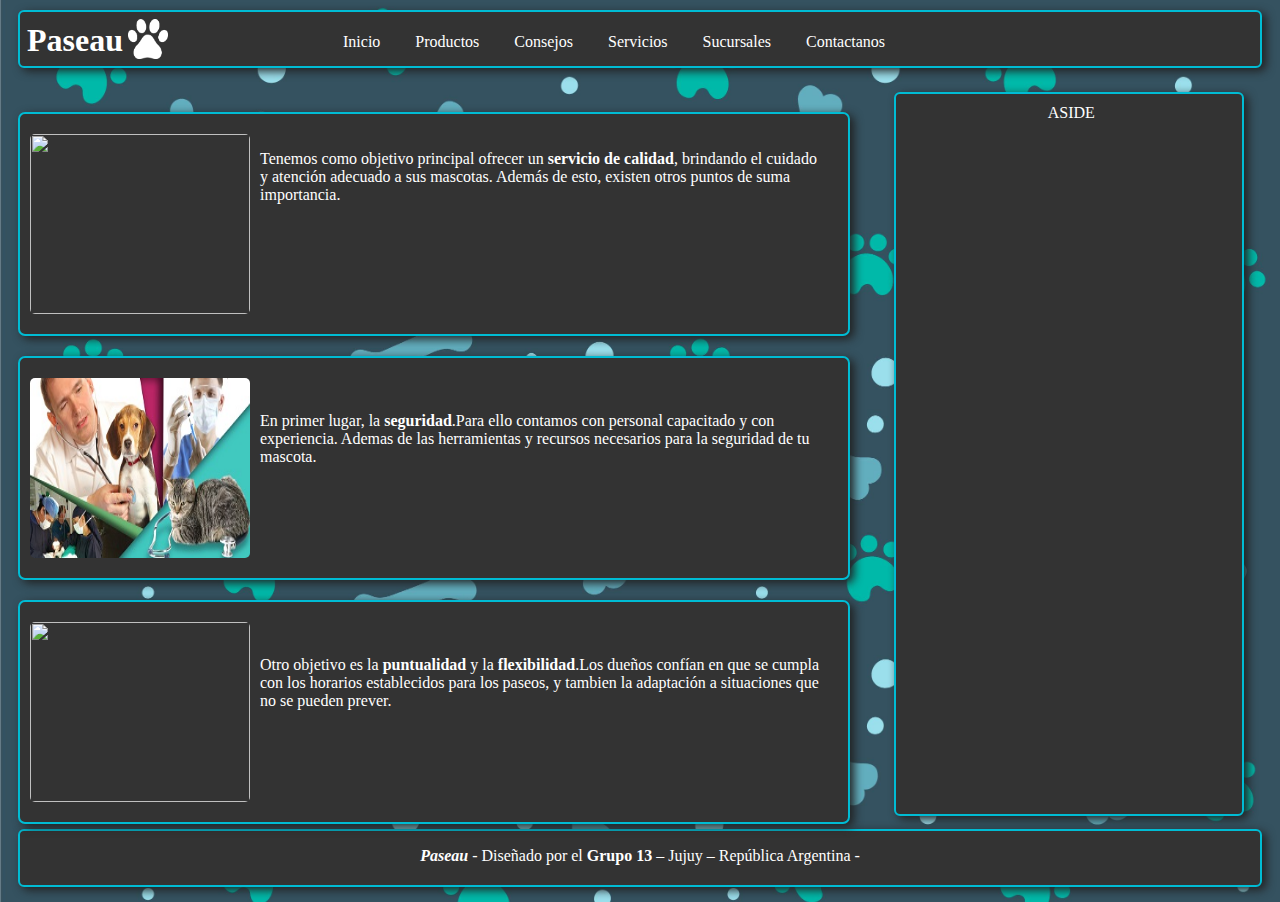
==== tp2-Grupo13/src/main/resources/templates/index.html @ 0d4810f0 "Integración CSS en todos los HTML" ====
<!DOCTYPE html>
<html lang="en">
<head>
    <meta charset="UTF-8">
    <meta http-equiv="X-UA-Compatible" content="IE=edge">
    <meta name="viewport" content="width=device-width, initial-scale=1.0">
    <link rel="stylesheet" href="../static/css/estilo.css"/>
    <title>Practica de CSS</title>
</head>
<body>
        <div class="grid-container">
                <div class="grid-item grid-header">
                    <div id="logo">
                        <h1 id="tituloh">Paseau</h1>
                        <img id="huella" src="../static/images/huella.png">
                        
                        
                        
                            <nav>
                            <ul>
                            <li><a  class="active" href="./index.html">Inicio</a></li>
                            <li><a href="./productos.html">Productos</a></li>
                            <li><a href="./consejos.html">Consejos</a></li>
                            <li><a href="./servicios.html">Servicios</a></li>
                            <li><a href="./sucursales.html">Sucursales</a></li>
                            <li><a href="./contacto.html">Contactanos</a></li>
                        </ul>
                        </nav>
                    </div>
                </div>
                <div class="grid-item grid-main">
                    <section class="section-index">
                        <article class="article-index">
                            <img class ="index-image" src="../static/images/index_articulo1.jpg">                
                				<p class="index-article-text">Tenemos como objetivo principal ofrecer un <strong>servicio
				                de calidad</strong>, brindando el cuidado y atención adecuado a sus mascotas.
				                Además de esto, existen otros puntos de suma importancia.</p>
				<br>
				<br>
                        </article>
                        <article class="article-index">
                            <img class="index-image" src="../static/images/index_articulo2.jpg">
                            <p class="index-article-text">
                                
                                <br>
                                En primer lugar, la <strong>seguridad</strong>.Para ello contamos con
                                personal capacitado y con experiencia. Ademas de las herramientas y
                                recursos necesarios para la seguridad de tu mascota.</p>
                                <br>
                        </article>
                        <article class="article-index">
                            <img class="index-image" src="../static/images/index_articulo3.jpg">
                            <p class="index-article-text">
                            <br>
                                Otro objetivo es la <strong>puntualidad</strong> y la <strong>flexibilidad</strong>.Los
                                dueños confían en que se cumpla con los horarios establecidos para
                                los paseos, y tambien la adaptación a situaciones que no se pueden
                                prever.</p>
                                <br>
                        </article>

                    </section>
                </div>

                <div class="grid-item grid-aside">
					<div class="aside-text">ASIDE</div>
			 </div>
                <div class="grid-item grid-footer">
                    <p><strong><em>Paseau</em></strong> - Diseñado por el <strong>Grupo 13</strong> – Jujuy – República Argentina - </p>

                </div>
        </div>
</body>
</html>
---- tp2-Grupo13/src/main/resources/static/css/estilo.css ----
/* =================ESTILO GENERAL ===========*/
body{
    
    /* background: linear-gradient(#00838F,#00BCD4); */

    background-image: url(../images/wallpaper.jpg);
    background-size: cover;
}

.grid-container{
    color: white;
    
    margin: 10px;
    display:grid;
    grid-template-areas: 
    "header header header"
    "main main aside"
    "main main aside"
    "main main aside"
    "main main aside"
    "footer footer footer"
    ;

    grid-template-rows: repeat(auto-fill,1fr);
    height:98vh;
    grid-gap: 7px;
    
}


.grid-item{
        SIN UTILIZAR(?)    
}

.grid-header{
    border: 2px solid #00BCD4;
    background-color: #333;
    border-radius: 6px;
    grid-area: header;
    height: 6vh;
    box-shadow: 4px 3px 10px 0 #212121;
}

.grid-main{
    position: relative;
    top: 12px;
    /* box-shadow: 4px 3px 10px 0 #212121; */
    border-radius: 6px;
    /* background-color: #333; */
    grid-area: main;
    height: 80vh;
    width: 65vw;
    
}

.grid-aside{
    border: 2px solid #00BCD4;
    position: relative;
    top: 12px;
    box-shadow: 4px 3px 10px 0 #212121;
    background-color: #333;
    grid-area: aside;
    border-radius: 6px;
    height: 80vh;
    width: 27vw;
    
}

.grid-footer{
    border: 2px solid #00BCD4;
    box-shadow: 4px 3px 10px 0 #212121;
    border-radius: 6px;
    background-color: #333;
    grid-area: footer;
    height:6vh;
    text-align: center;
    
}


.aside-text{
    padding: 10px 5px 0 10px;
    text-align: center;
}
/*==================================================*/

/* ================BARRA DE NAVEGACION==============*/
#logo {
	color: white;
	height:6vh;
	display:flex;
}
#tituloh{
    padding:10px 0px 10px 7px;
    margin:0;   
}
#huella{
	width: 40px;
	height: 40px;
	position: relative;
	top: 7px;
	left: 5px;
}

nav {
    
    position: relative;
    width: 200 px;
    left: 170px;    
}

nav ul {
    
	list-style: none;
	margin: 0;
	padding: 0;
	display: flex;
	
	
	
}
ul{
    height:100%;
}

nav li {
	margin-right: 15px;
}

nav a {
		display: block;
		color: white;
		text-align: center;
		padding: 10px 10px 10px 10px;
		text-decoration: none;
		position:relative;
		top: 20%; 
        transition-property: background;
        transition-duration: .7s; 
        height:25px;
        border-top-left-radius: 5px;
        border-top-right-radius: 5px;
}

li a:hover {
    transition-property: background;
    transition-duration: .7s;
  background-color: #00BCD4;
  height: 25px;
}
/*====================================================*/

/*======================ESTILO INDEX==================*/

.section-index{
   margin-top: 20px;
}
.article-index{
    box-shadow: 4px 3px 10px 0 #212121;
    background-color: #333;
    margin-bottom: 20px;
    padding: 10px;
    border: 2px solid #00BCD4;
    border-radius: 7px;
    height: 200px;
    display: flex;
}

.index-image{
    margin-top: 10px;
    border-radius: 5px;
    width: 220px;
    height: 180px;
}
.index-article-text{
    
    padding: 10px;
}
/*=================ESTILO PRODUCTOS========================*/


.galeria-productos{
    list-style: none;
    height: 75vh;
    border-radius: 7px;
    box-shadow: 4px 3px 10px 0 #212121;
    border: 2px solid #00BCD4;
    background-color: #333;
    display: grid;
    grid-template-columns: 1fr 1fr;
    grid-template-rows: 1fr 1fr ;
    margin-top: 30px;
    padding:0;
}

.productos-image{
    margin: 30px 10px 15px 10px;
    border-radius: 5px;
    width: 200px;
    height: 200px;
    transition-property: filter;
    transition-duration: .5s;
    
    
}

.productos-image:hover{
    filter: sepia(2);
    transition-duration: 1s;
    cursor:pointer;
}

/*======================================================*/

/*====================ESTILO CONSEJOS===================*/
.article-consejos{
    height: 75vh;
    border-radius: 7px;
    box-shadow: 4px 3px 10px 0 #212121;
    border: 2px solid #00BCD4;
    background-color: #333;
    display: grid;
    grid-template-columns: 1fr;
    grid-template-rows: 1fr;
    margin-top: 15px;
    padding: 10px;
    padding-left: 15px;;
}


/*==================ESTILO CONTACTANOS======================*/
.formulario-contacto{
    height: 75vh;
    border-radius: 7px;
    box-shadow: 4px 3px 10px 0 #212121;
    border: 2px solid #00BCD4;
    background-color: #333;
    display: grid;
    grid-template-columns: 1fr;
    grid-template-rows: 1fr;
    margin-top: 15px;
    padding: 10px;
    padding-left: 15px;;
}

/*=======================================================*/

/*=================ESTILO SUCURSALES======================*/
.section-sucursales{
    height: 75vh;
    border-radius: 7px;
    box-shadow: 4px 3px 10px 0 #212121;
    border: 2px solid #00BCD4;
    background-color: #333;
    display: grid;
    grid-template-columns: 1fr 1fr 1fr;
    grid-template-rows: 1fr 1fr 1fr;
    margin-top: 15px;
    padding: 10px;
    padding-left: 15px;;

   
}



.section-sucursales-ul{
    list-style: none;
    height: 60vh;
    border-radius: 7px;
    display: grid;
    grid-template-columns: 1fr 1fr 1fr;
    grid-template-rows: 1fr 1fr 1fr;
    margin-top: 30px;
    padding:0;
    text-align: center;
    position: relative;
    


}

.sucursales-image{
    width: 100px;
    height: 100px;
    background-color: #333;
    margin-bottom: 10px;
    
}

/*==========================================================*/

/*========================ESTILO SERVICIOS===================*/
.section-paseos{
    height: 75vh;
    border-radius: 7px;
    box-shadow: 4px 3px 10px 0 #212121;
    border: 2px solid #00BCD4;
    background-color: #333;
    display: grid;
    grid-template-columns: 1fr 1fr 1fr;
    grid-template-rows: 1fr 1fr 1fr;
    margin-top: 15px;
    padding: 10px;
    padding-left: 15px;;
}
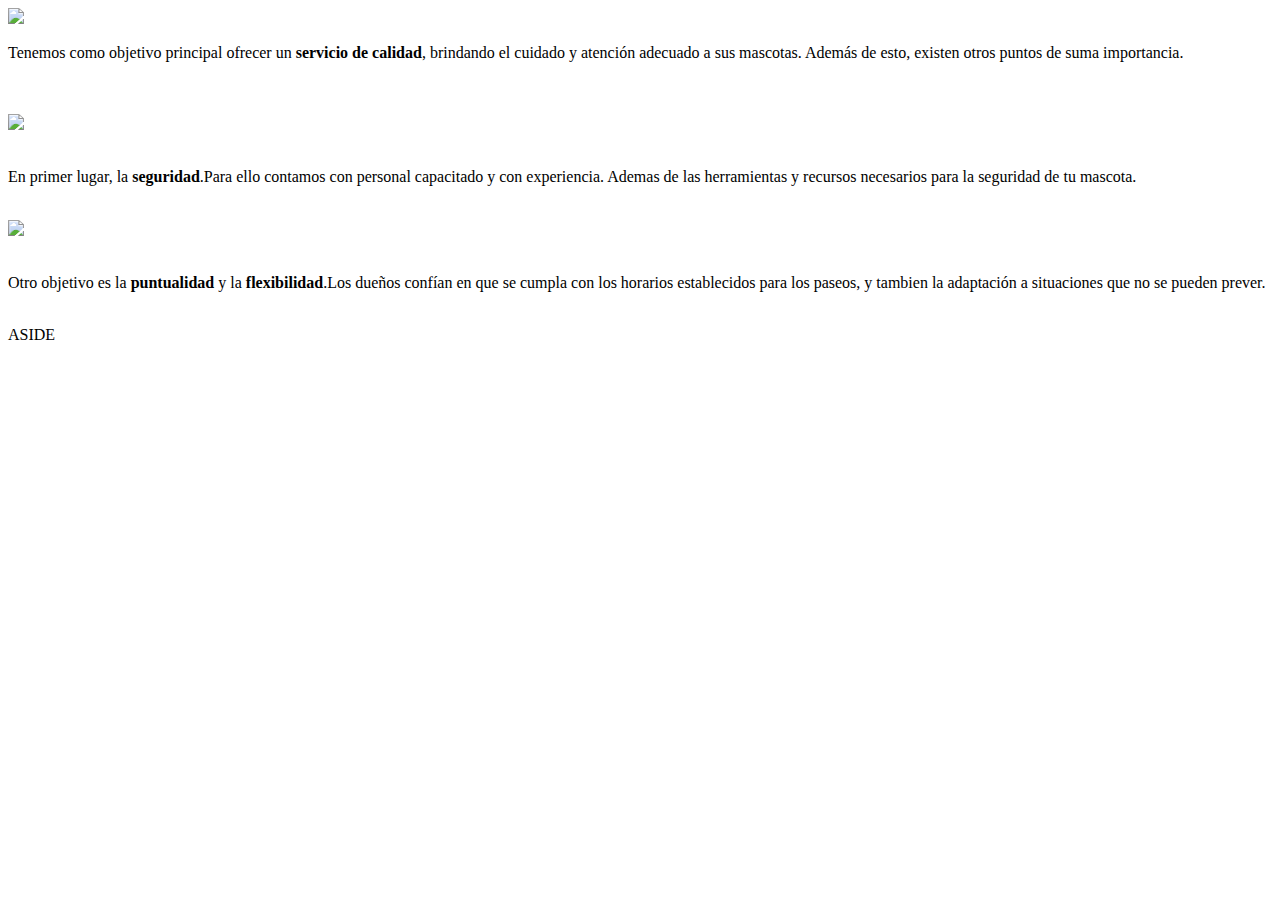
==== commit 6d653cbb: "Integración controller basico,layouts" ====
--- a/tp2-Grupo13/src/main/resources/templates/index.html
+++ b/tp2-Grupo13/src/main/resources/templates/index.html
@@ -1,37 +1,22 @@
 <!DOCTYPE html>
-<html lang="en">
+<html xmlns:th="http://thymeleaf.org" lang="es">
 <head>
     <meta charset="UTF-8">
     <meta http-equiv="X-UA-Compatible" content="IE=edge">
     <meta name="viewport" content="width=device-width, initial-scale=1.0">
-    <link rel="stylesheet" href="../static/css/estilo.css"/>
+    <link rel="stylesheet" th:href="@{/css/estilo.css}"/>
     <title>Practica de CSS</title>
 </head>
 <body>
         <div class="grid-container">
-                <div class="grid-item grid-header">
-                    <div id="logo">
-                        <h1 id="tituloh">Paseau</h1>
-                        <img id="huella" src="../static/images/huella.png">
-                        
-                        
-                        
-                            <nav>
-                            <ul>
-                            <li><a  class="active" href="./index.html">Inicio</a></li>
-                            <li><a href="./productos.html">Productos</a></li>
-                            <li><a href="./consejos.html">Consejos</a></li>
-                            <li><a href="./servicios.html">Servicios</a></li>
-                            <li><a href="./sucursales.html">Sucursales</a></li>
-                            <li><a href="./contacto.html">Contactanos</a></li>
-                        </ul>
-                        </nav>
-                    </div>
-                </div>
+        <div class="grid-item grid-header">
+              	<header th:replace="~{layouts/header :: header}">
+              	</header>
+              	</div>
                 <div class="grid-item grid-main">
                     <section class="section-index">
                         <article class="article-index">
-                            <img class ="index-image" src="../static/images/index_articulo1.jpg">                
+                            <img class ="index-image" src="/images/index_articulo1.jpg">                
                 				<p class="index-article-text">Tenemos como objetivo principal ofrecer un <strong>servicio
 				                de calidad</strong>, brindando el cuidado y atención adecuado a sus mascotas.
 				                Además de esto, existen otros puntos de suma importancia.</p>
@@ -39,7 +24,7 @@
 				<br>
                         </article>
                         <article class="article-index">
-                            <img class="index-image" src="../static/images/index_articulo2.jpg">
+                            <img class="index-image" src="/images/index_articulo2.jpg">
                             <p class="index-article-text">
                                 
                                 <br>
@@ -49,7 +34,7 @@
                                 <br>
                         </article>
                         <article class="article-index">
-                            <img class="index-image" src="../static/images/index_articulo3.jpg">
+                            <img class="index-image" src="/images/index_articulo3.jpg">
                             <p class="index-article-text">
                             <br>
                                 Otro objetivo es la <strong>puntualidad</strong> y la <strong>flexibilidad</strong>.Los
@@ -64,10 +49,10 @@
 
                 <div class="grid-item grid-aside">
 					<div class="aside-text">ASIDE</div>
-			 </div>
-                <div class="grid-item grid-footer">
-                    <p><strong><em>Paseau</em></strong> - Diseñado por el <strong>Grupo 13</strong> – Jujuy – República Argentina - </p>
-
+				 </div>
+				 <div class="grid-item grid-footer">
+                <footer th:replace="layouts/footer :: footer">
+                </footer>
                 </div>
         </div>
 </body>
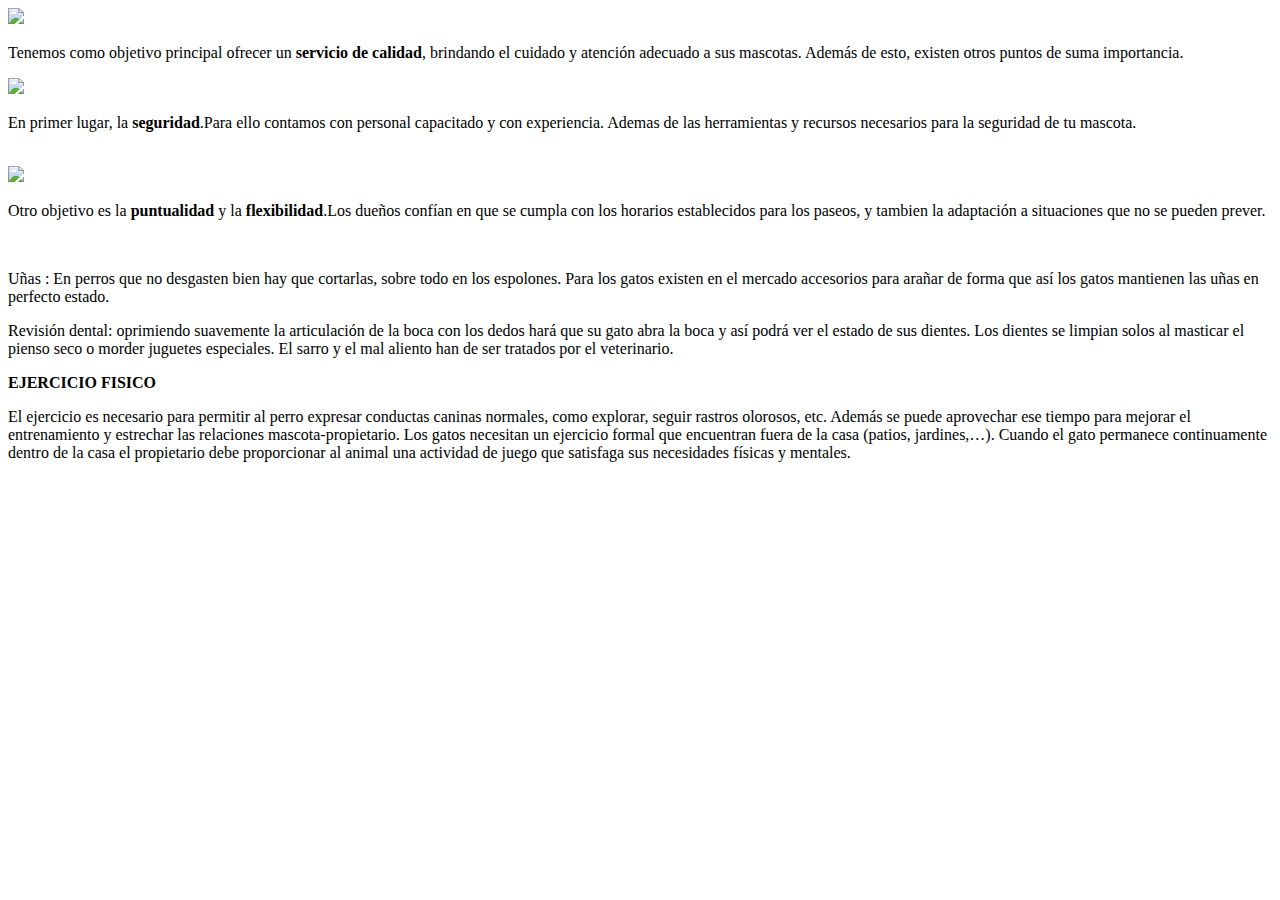
==== commit 03fa32be: "Integración bootstrap,responsividad en index,consejos" ====
--- a/tp2-Grupo13/src/main/resources/templates/index.html
+++ b/tp2-Grupo13/src/main/resources/templates/index.html
@@ -1,59 +1,127 @@
 <!DOCTYPE html>
-<html xmlns:th="http://thymeleaf.org" lang="es">
+<html xmlns:th="http://www.thymeleaf.org" lang="es">
 <head>
-    <meta charset="UTF-8">
-    <meta http-equiv="X-UA-Compatible" content="IE=edge">
-    <meta name="viewport" content="width=device-width, initial-scale=1.0">
-    <link rel="stylesheet" th:href="@{/css/estilo.css}"/>
-    <title>Practica de CSS</title>
+<meta charset="UTF-8">
+
+<meta name="viewport" content="width=device-width, initial-scale=1.0">
+
+<!--  LINK PARA AGREGAR ARCHIVO CSS -->
+<link rel="stylesheet" th:href="@{/css/estilo.css}" />
+<!--  LINK PARA AGREGAR BOOTSTRAP -->
+<link rel="stylesheet" type="text/css"
+	th:href="@{/webjars/bootstrap/5.2.3/css/bootstrap.min.css}">
+
+<title>Inicio</title>
 </head>
 <body>
-        <div class="grid-container">
-        <div class="grid-item grid-header">
-              	<header th:replace="~{layouts/header :: header}">
-              	</header>
-              	</div>
-                <div class="grid-item grid-main">
-                    <section class="section-index">
-                        <article class="article-index">
-                            <img class ="index-image" src="/images/index_articulo1.jpg">                
-                				<p class="index-article-text">Tenemos como objetivo principal ofrecer un <strong>servicio
-				                de calidad</strong>, brindando el cuidado y atención adecuado a sus mascotas.
-				                Además de esto, existen otros puntos de suma importancia.</p>
-				<br>
-				<br>
-                        </article>
-                        <article class="article-index">
-                            <img class="index-image" src="/images/index_articulo2.jpg">
-                            <p class="index-article-text">
-                                
-                                <br>
-                                En primer lugar, la <strong>seguridad</strong>.Para ello contamos con
-                                personal capacitado y con experiencia. Ademas de las herramientas y
-                                recursos necesarios para la seguridad de tu mascota.</p>
-                                <br>
-                        </article>
-                        <article class="article-index">
-                            <img class="index-image" src="/images/index_articulo3.jpg">
-                            <p class="index-article-text">
-                            <br>
-                                Otro objetivo es la <strong>puntualidad</strong> y la <strong>flexibilidad</strong>.Los
-                                dueños confían en que se cumpla con los horarios establecidos para
-                                los paseos, y tambien la adaptación a situaciones que no se pueden
-                                prever.</p>
-                                <br>
-                        </article>
 
-                    </section>
-                </div>
+	<div class="container-fluid">
 
-                <div class="grid-item grid-aside">
-					<div class="aside-text">ASIDE</div>
-				 </div>
-				 <div class="grid-item grid-footer">
-                <footer th:replace="layouts/footer :: footer">
-                </footer>
-                </div>
-        </div>
+		<header th:replace="/layouts/header :: header"> </header>
+
+
+
+		<div class="row m-3 vh-100">
+
+
+
+
+			<!-- INICIO DEL MAIN -->
+			<main class="col-lg-8  col-sm-12 col-md-12 me-auto grid-main mt-5">
+
+				<!-- INICIO DEL SECTION -->
+				<section class="text-light section-index mt-5">
+
+					<article class="bg-dark article-index">
+						<img class="img-fluid index-image"
+							src="/images/index_articulo1.jpg">
+						<p class="index-article-text">
+							Tenemos como objetivo principal ofrecer un <strong>servicio
+								de calidad</strong>, brindando el cuidado y atención adecuado a sus
+							mascotas. Además de esto, existen otros puntos de suma
+							importancia.
+						</p>
+
+					</article>
+
+					<article class="bg-dark article-index">
+						<img class="img-fluid index-image"
+							src="/images/index_articulo2.jpg">
+						<p class="index-article-text">
+
+							En primer lugar, la <strong>seguridad</strong>.Para ello contamos
+							con personal capacitado y con experiencia. Ademas de las
+							herramientas y recursos necesarios para la seguridad de tu
+							mascota.
+						</p>
+						<br>
+					</article>
+
+					<article class="bg-dark article-index">
+						<img class="img-fluid index-image"
+							src="/images/index_articulo3.jpg">
+						<p class="index-article-text">
+							Otro objetivo es la <strong>puntualidad</strong> y la <strong>flexibilidad</strong>.Los
+							dueños confían en que se cumpla con los horarios establecidos
+							para los paseos, y tambien la adaptación a situaciones que no se
+							pueden prever.
+						</p>
+						<br>
+					</article>
+
+				</section>
+				<!-- FIN DEL SECTION -->
+			</main>
+			<!-- FIN DEL MAIN -->
+
+			<div class="col-lg-3 col-md-12  col-sm-12 mt-5 ms-auto ">
+				<aside class="mt-5  bg-dark grid-aside text-light p-4 ">
+					<p>Uñas : En perros que no desgasten bien hay que cortarlas,
+						sobre todo en los espolones. Para los gatos existen en el mercado
+						accesorios para arañar de forma que así los gatos mantienen las
+						uñas en perfecto estado.</p>
+
+					<p>Revisión dental: oprimiendo suavemente la articulación de la
+						boca con los dedos hará que su gato abra la boca y así podrá ver
+						el estado de sus dientes. Los dientes se limpian solos al masticar
+						el pienso seco o morder juguetes especiales. El sarro y el mal
+						aliento han de ser tratados por el veterinario.</p>
+					<p>
+						<strong>EJERCICIO FISICO</strong>
+					<p>El ejercicio es necesario para permitir al perro expresar
+						conductas caninas normales, como explorar, seguir rastros
+						olorosos, etc. Además se puede aprovechar ese tiempo para mejorar
+						el entrenamiento y estrechar las relaciones mascota-propietario.
+						Los gatos necesitan un ejercicio formal que encuentran fuera de la
+						casa (patios, jardines,…). Cuando el gato permanece continuamente
+						dentro de la casa el propietario debe proporcionar al animal una
+						actividad de juego que satisfaga sus necesidades físicas y
+						mentales.</p>
+				</aside>
+			</div>
+
+
+
+
+
+			<footer th:replace="/layouts/footer :: footer"> </footer>
+
+		</div>
+
+
+
+	</div>
+
+
+
+	<script type="text/javascript"
+		th:src="@{/webjars/jquery/3.6.0/jquery.min.js}"></script>
+	<script type="text/javascript"
+		th:src="@{/webjars/popper.js/2.9.3/umd/popper.min.js}"></script>
+	<script type="text/javascript"
+		th:src="@{/webjars/bootstrap/5.2.3/js/bootstrap.min.js}"></script>
+
+
+
 </body>
 </html>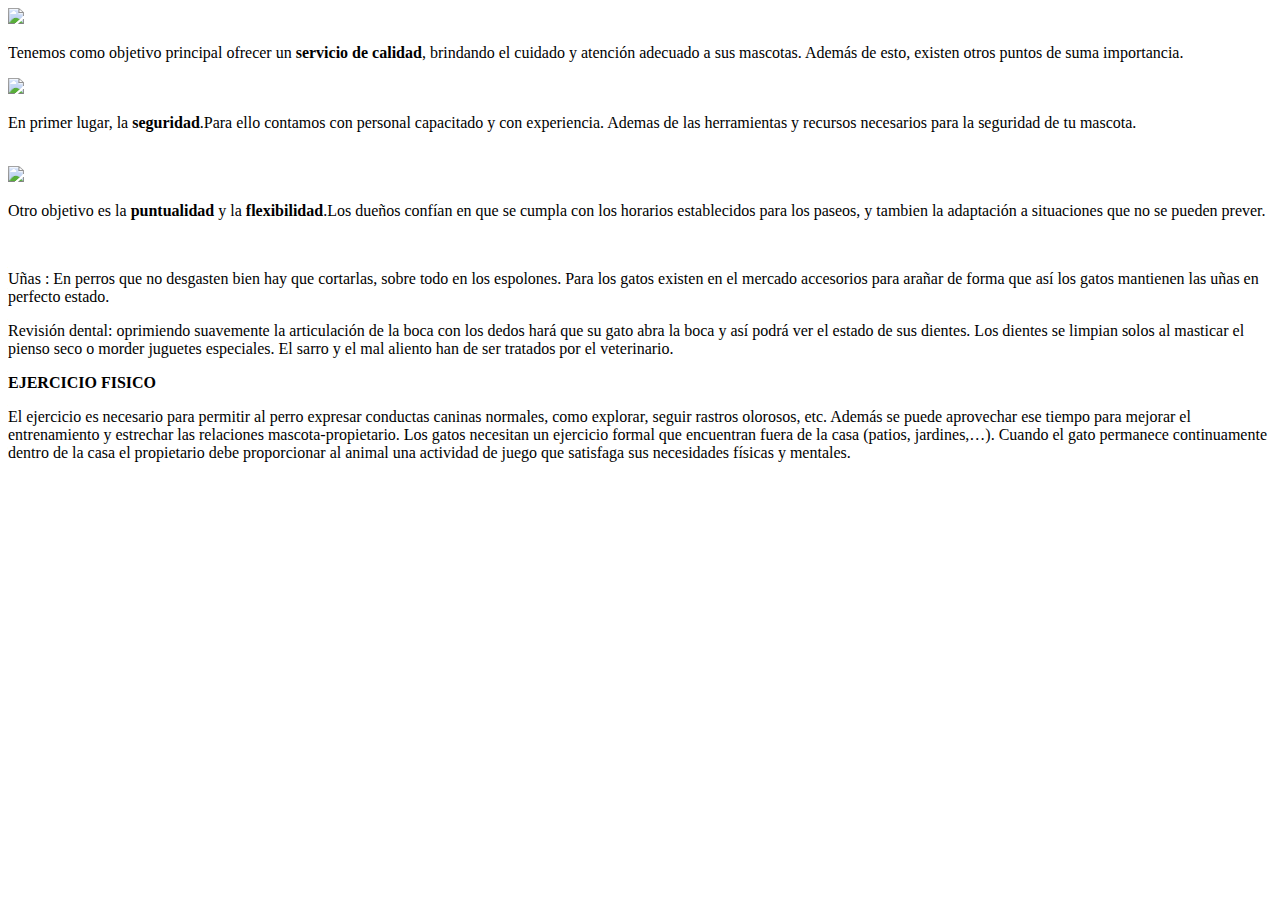
==== commit f9b0c598: "Estilo Bootstrap+CSS en contacto.html" ====
--- a/tp2-Grupo13/src/main/resources/templates/index.html
+++ b/tp2-Grupo13/src/main/resources/templates/index.html
@@ -21,7 +21,7 @@
 
 
 
-		<div class="row m-3 vh-100">
+		<div class="row m-3 vh-100 ">
 
 
 
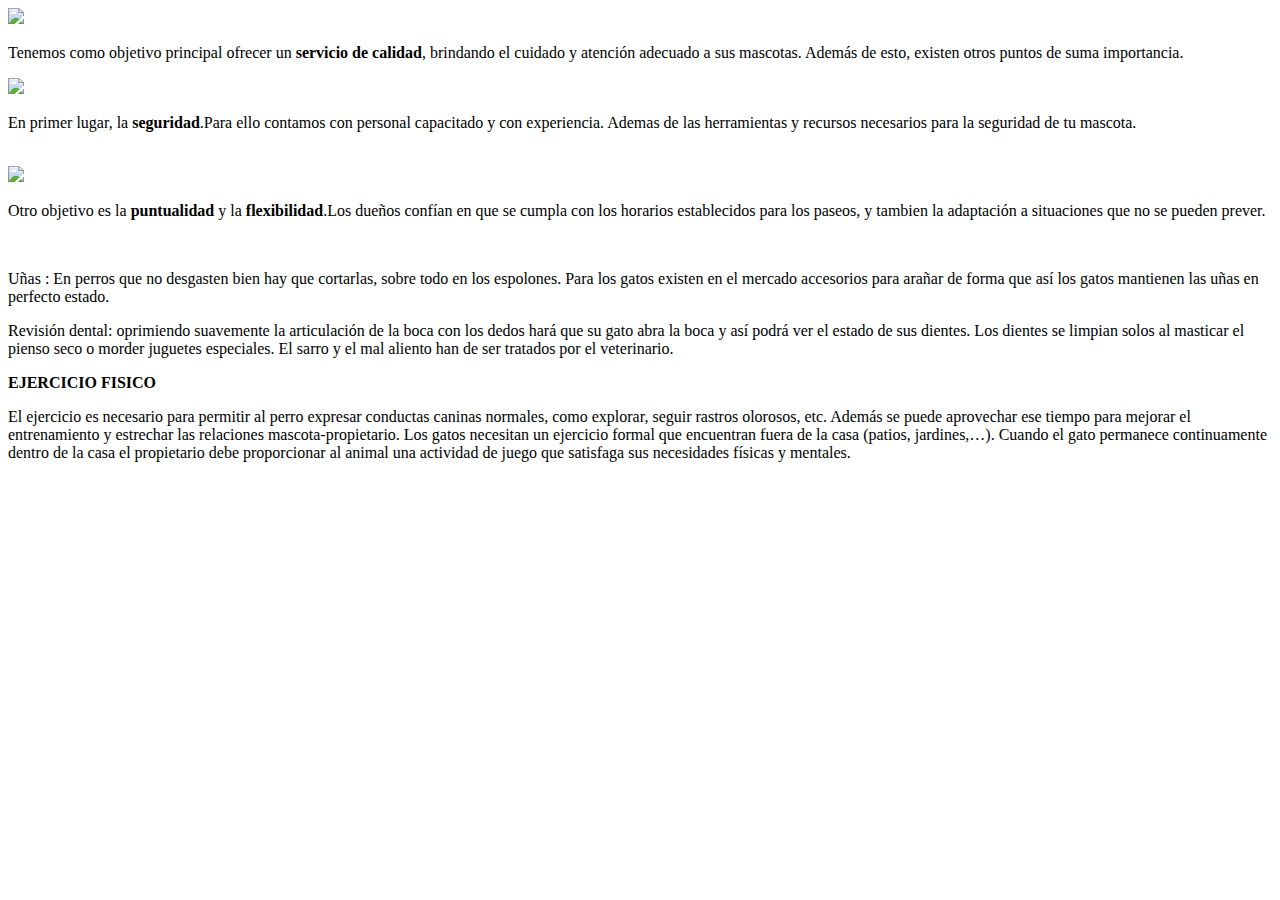
==== commit 2ade1bff: "Modificación WebController,productos,nuevo_producto" ====
--- a/tp2-Grupo13/src/main/resources/templates/index.html
+++ b/tp2-Grupo13/src/main/resources/templates/index.html
@@ -10,6 +10,7 @@
 <!--  LINK PARA AGREGAR BOOTSTRAP -->
 <link rel="stylesheet" type="text/css"
 	th:href="@{/webjars/bootstrap/5.2.3/css/bootstrap.min.css}">
+
 
 <title>Inicio</title>
 </head>
@@ -104,11 +105,11 @@
 
 
 
-			<footer th:replace="/layouts/footer :: footer"> </footer>
+			
 
 		</div>
 
-
+<footer th:replace="/layouts/footer :: footer"> </footer>
 
 	</div>
 
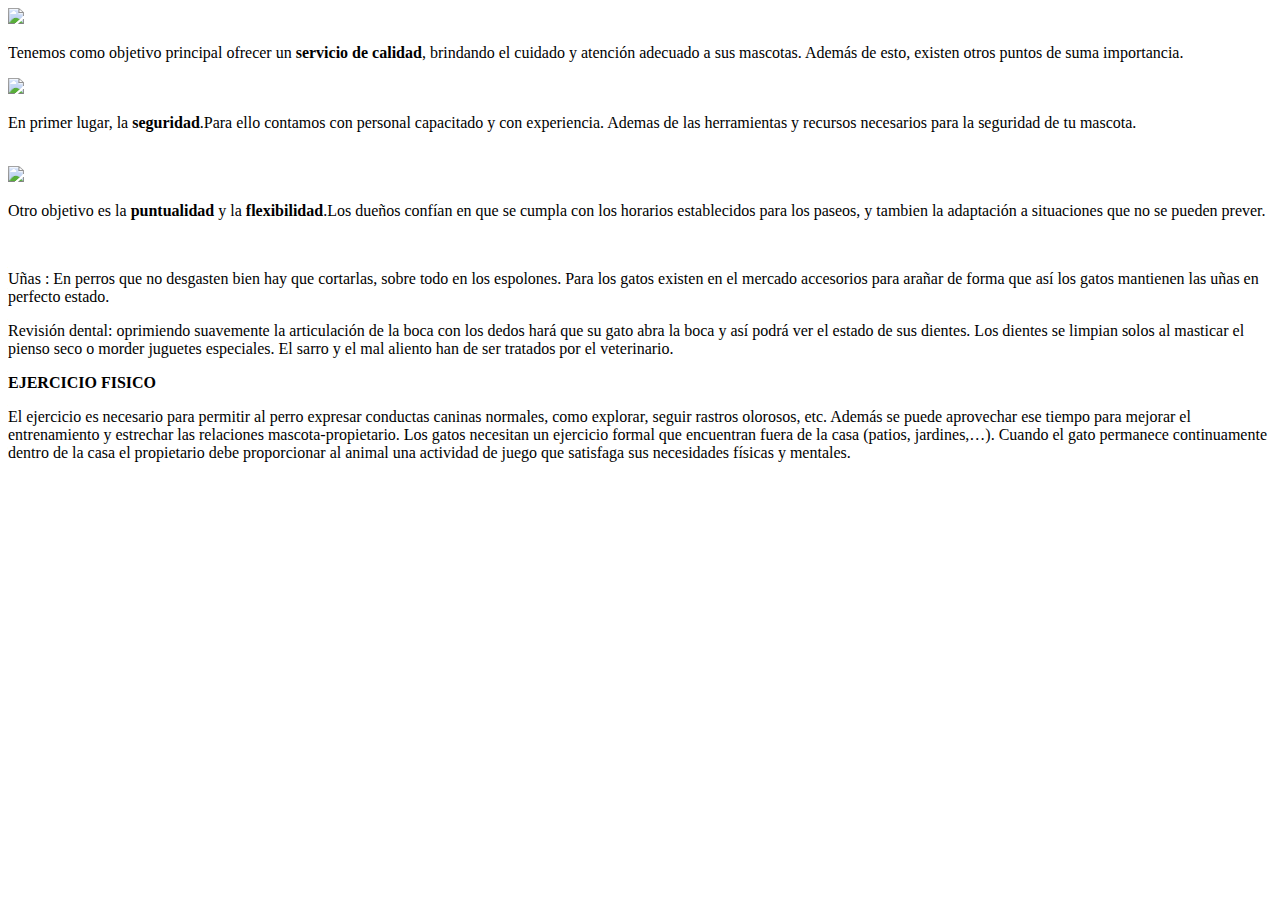
==== commit 067a8268: "Limpieza codigo CSS, cambios estilo en HTMLs" ====
--- a/tp2-Grupo13/src/main/resources/templates/index.html
+++ b/tp2-Grupo13/src/main/resources/templates/index.html
@@ -4,6 +4,9 @@
 <meta charset="UTF-8">
 
 <meta name="viewport" content="width=device-width, initial-scale=1.0">
+
+
+
 
 <!--  LINK PARA AGREGAR ARCHIVO CSS -->
 <link rel="stylesheet" th:href="@{/css/estilo.css}" />
@@ -15,6 +18,8 @@
 <title>Inicio</title>
 </head>
 <body>
+		
+			
 
 	<div class="container-fluid">
 
@@ -24,7 +29,7 @@
 
 		<div class="row m-3 vh-100 ">
 
-
+					
 
 
 			<!-- INICIO DEL MAIN -->
@@ -32,7 +37,8 @@
 
 				<!-- INICIO DEL SECTION -->
 				<section class="text-light section-index mt-5">
-
+							
+							
 					<article class="bg-dark article-index">
 						<img class="img-fluid index-image"
 							src="/images/index_articulo1.jpg">
